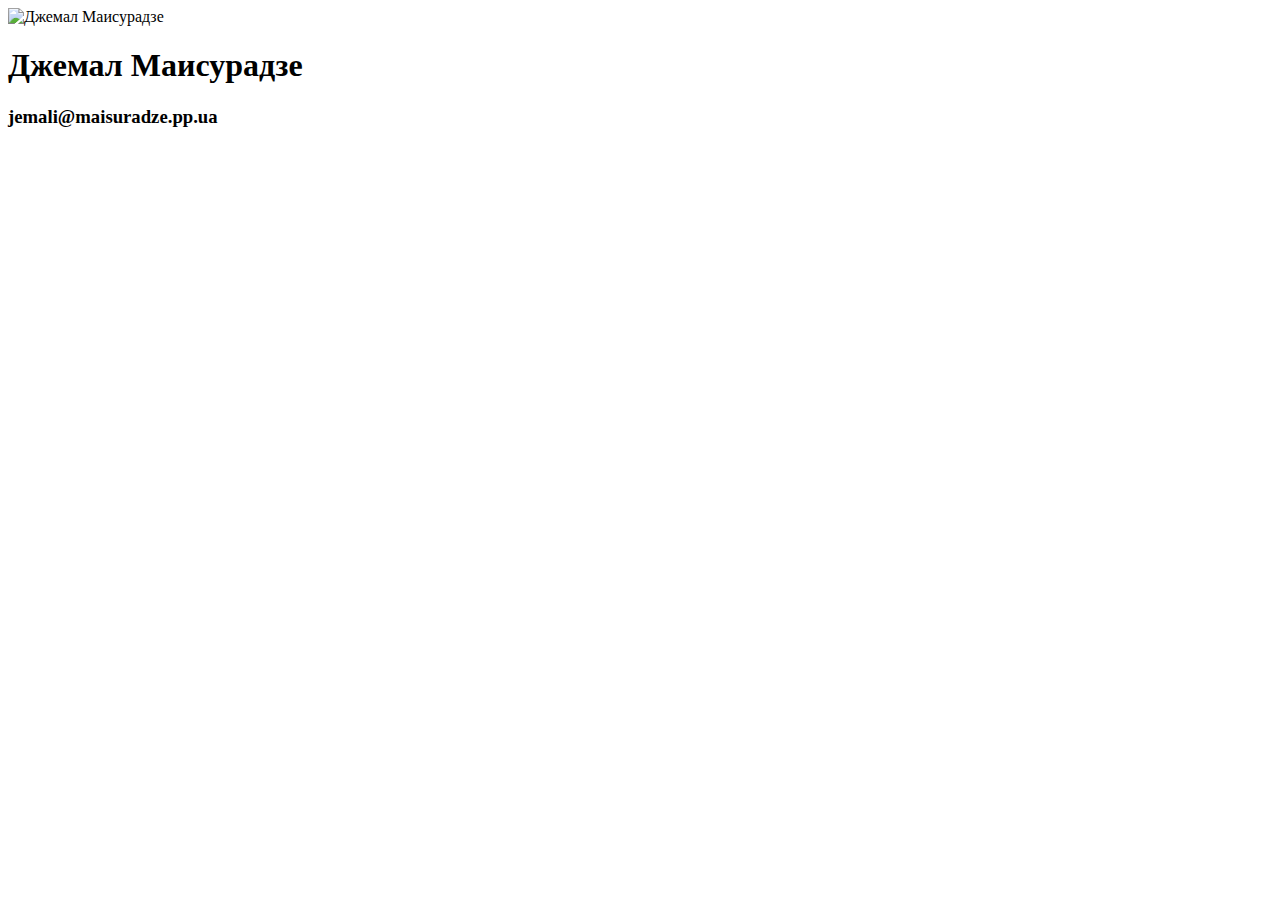
==== index.html @ 99e18de4 "Update index.html" ====
<!doctype html>
<html class="no-js" lang="ru_RU">
    <head>
        <meta charset="utf-8">
        <meta http-equiv="x-ua-compatible" content="ie=edge">
        <title>Джемал Маисурадзе</title>
        <meta name="description" content="">
        <meta name="viewport" content="width=device-width, initial-scale=1">

        <link rel="apple-touch-icon" href="apple-touch-icon.png">
        <!-- Place favicon.ico in the root directory -->
        <link rel="stylesheet" href="https://unpkg.com/tachyons@4.5.5/css/tachyons.min.css">
    
    </head>
    <body>
        <!--[if lt IE 8]>
            <p class="browserupgrade">You are using an <strong>outdated</strong> browser. Please <a href="http://browsehappy.com/">upgrade your browser</a> to improve your experience.</p>
        <![endif]-->
        
        <div class="mw8 center cf">
            <div class="mw6 ma6 center tc">
                <img src="https://i0.wp.com/yt3.ggpht.com/-2ZT62S86Lhs/AAAAAAAAAAI/AAAAAAAAAAA/LHbH-kogAo0/photo.jpg?w=256&amp;strip=all" alt="Джемал Маисурадзе" title="Джемал Маисурадзе">
                <h1 class="sans-serif fw7 f2 black">Джемал Маисурадзе</h1>
                <h3 class="sans-serif fw4 f4 gray">jemali@maisuradze.pp.ua</h3>
            </div>
        </div>
    </body>
</html>
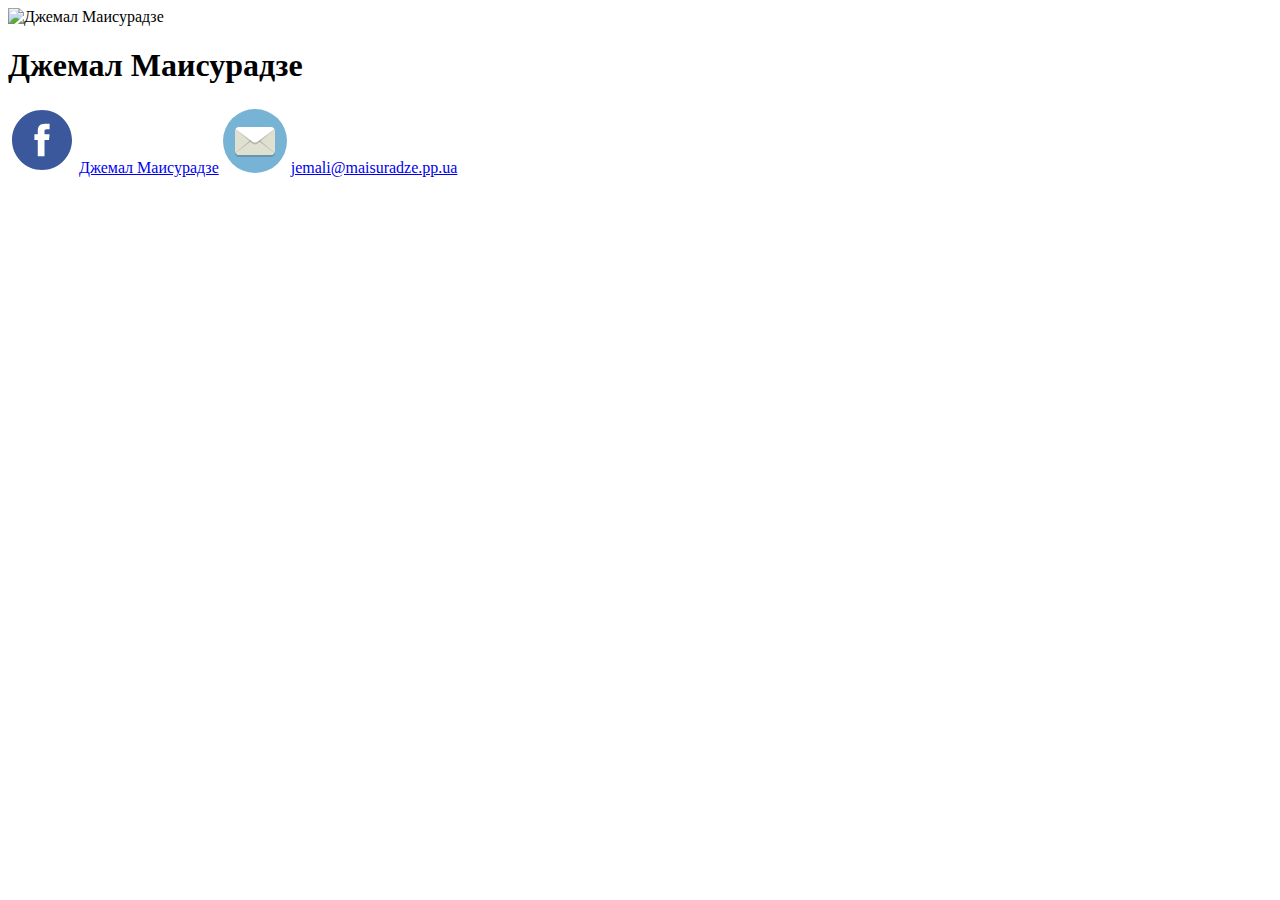
==== commit ccc008df: "Update index.html" ====
--- a/index.html
+++ b/index.html
@@ -4,15 +4,19 @@
         <meta charset="utf-8">
         <meta http-equiv="x-ua-compatible" content="ie=edge">
         <title>Джемал Маисурадзе</title>
-        <meta name="description" content="">
+        <meta name="description" content="Страница Джемал Маисурадзе">
         <meta name="viewport" content="width=device-width, initial-scale=1">
+        
+        <link hreflang="ru" href="https://jemal.pp.ua/" rel="alternate" />
+        <link hreflang="en" href="https://jemal.pp.ua/en/" rel="alternate" />
+        <link hreflang="x-default" href="https://jemal.pp.ua/" rel="alternate" />
 
         <link rel="apple-touch-icon" href="apple-touch-icon.png">
         <!-- Place favicon.ico in the root directory -->
         <link rel="stylesheet" href="https://unpkg.com/tachyons@4.5.5/css/tachyons.min.css">
-    
+        
     </head>
-    <body>
+    <body class="bg-near-white">
         <!--[if lt IE 8]>
             <p class="browserupgrade">You are using an <strong>outdated</strong> browser. Please <a href="http://browsehappy.com/">upgrade your browser</a> to improve your experience.</p>
         <![endif]-->
@@ -21,7 +25,14 @@
             <div class="mw6 ma6 center tc">
                 <img src="https://i0.wp.com/yt3.ggpht.com/-2ZT62S86Lhs/AAAAAAAAAAI/AAAAAAAAAAA/LHbH-kogAo0/photo.jpg?w=256&amp;strip=all" alt="Джемал Маисурадзе" title="Джемал Маисурадзе">
                 <h1 class="sans-serif fw7 f2 black">Джемал Маисурадзе</h1>
-                <h3 class="sans-serif fw4 f4 gray">jemali@maisuradze.pp.ua</h3>
+                <span class="sans-serif fw4 f4 gray db mb3">
+                    <img class="dib mw2 v-mid mr2" src="[data-uri]">
+                    <a href="https://www.facebook.com/j.maisuradze" class="link">Джемал Маисурадзе</a>
+                </span>
+                <span class="sans-serif fw4 f4 gray db">
+                    <img class="dib mw2 v-mid mr2" src="[data-uri]">
+                    <a class="link" href="mailto:jemali@maisuradze.pp.ua">jemali@maisuradze.pp.ua</a>
+                </span>
             </div>
         </div>
     </body>
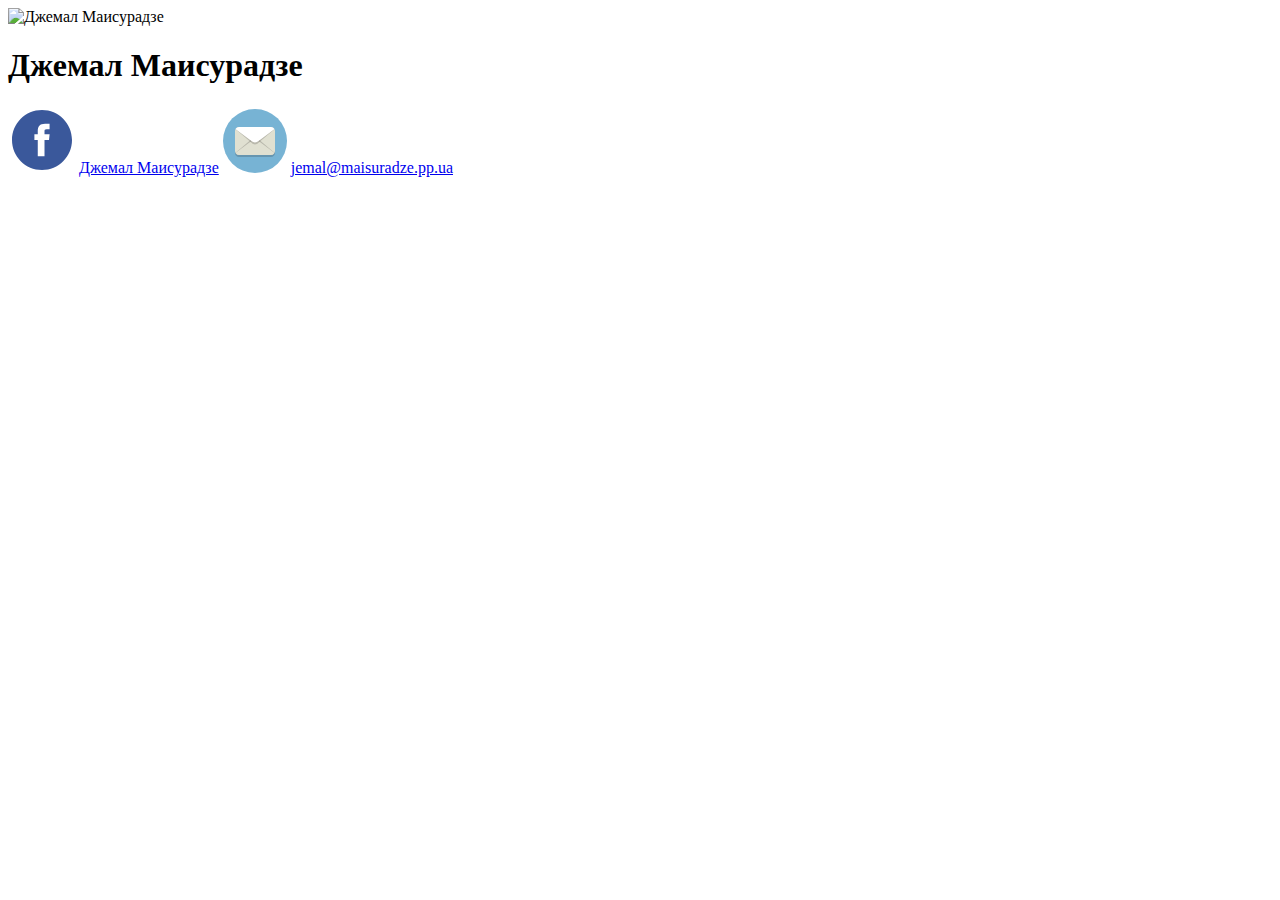
==== commit 30d7a361: "Update index.html" ====
--- a/index.html
+++ b/index.html
@@ -31,7 +31,7 @@
                 </span>
                 <span class="sans-serif fw4 f4 gray db">
                     <img class="dib mw2 v-mid mr2" src="[data-uri]">
-                    <a class="link" href="mailto:jemali@maisuradze.pp.ua">jemali@maisuradze.pp.ua</a>
+                    <a class="link" href="mailto:jemal@maisuradze.pp.ua">jemal@maisuradze.pp.ua</a>
                 </span>
             </div>
         </div>
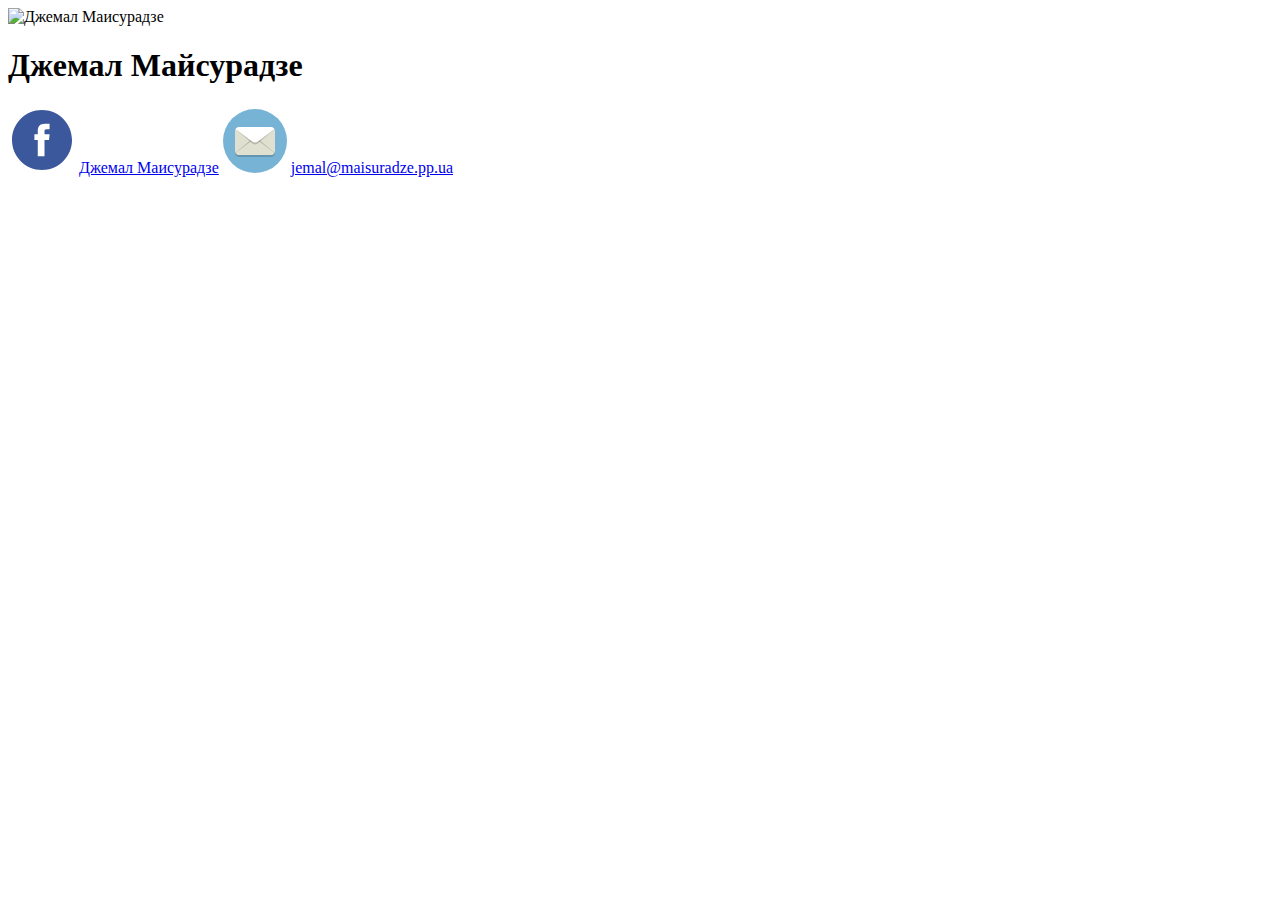
==== commit 07f99ca8: "Update index.html" ====
--- a/index.html
+++ b/index.html
@@ -7,13 +7,38 @@
         <meta name="description" content="Страница Джемал Маисурадзе">
         <meta name="viewport" content="width=device-width, initial-scale=1">
         
-        <link hreflang="ru" href="https://jemal.pp.ua/" rel="alternate" />
-        <link hreflang="en" href="https://jemal.pp.ua/en/" rel="alternate" />
-        <link hreflang="x-default" href="https://jemal.pp.ua/" rel="alternate" />
+        <link hreflang="ru" href="https://maisuradze.me" rel="alternate" />
+        <link hreflang="en" href="https://maisuradze.me/en/" rel="alternate" />
+        <link hreflang="x-default" href="https://maisuradze.me" rel="alternate" />
 
         <link rel="apple-touch-icon" href="apple-touch-icon.png">
         <!-- Place favicon.ico in the root directory -->
         <link rel="stylesheet" href="https://unpkg.com/tachyons@4.5.5/css/tachyons.min.css">
+        <script type='application/ld+json'>
+{
+  "@context": "http://www.schema.org",
+  "@type": "person",
+  "name": "Jemal Maisuradze",
+  "height": "72",
+  "gender": "male",
+  "url": "https://maisuradze.me",
+  "sameAs": [
+     "https://fb.com/j.maisuradze",
+     "https://t.me/jemalmaisuradze"
+  ],
+  "image": "http://1.gravatar.com/avatar/b954fdd1261555f9ca4146c3d3e326f8?size=512",
+  "address": {
+     "@type": "PostalAddress",
+     "addressLocality": "Kyiv",
+     "addressRegion": "Kyiv Oblast",
+     "postalCode": "01001",
+     "addressCountry": "Ukraine"
+  },
+  "email": "jemal@maisuradze.me",
+  "birthDate": "1989-09-17",
+  "nationality": "Georgian"
+}
+</script>
         
     </head>
     <body class="bg-near-white">
@@ -23,8 +48,8 @@
         
         <div class="mw8 center cf">
             <div class="mw6 ma6 center tc">
-                <img src="https://i0.wp.com/yt3.ggpht.com/-2ZT62S86Lhs/AAAAAAAAAAI/AAAAAAAAAAA/LHbH-kogAo0/photo.jpg?w=256&amp;strip=all" alt="Джемал Маисурадзе" title="Джемал Маисурадзе">
-                <h1 class="sans-serif fw7 f2 black">Джемал Маисурадзе</h1>
+                <img src="https://1.gravatar.com/avatar/b954fdd1261555f9ca4146c3d3e326f8?size=256" alt="Джемал Маисурадзе" title="Джемал Маисурадзе">
+                <h1 class="sans-serif fw7 f2 black">Джемал Майсурадзе</h1>
                 <span class="sans-serif fw4 f4 gray db mb3">
                     <img class="dib mw2 v-mid mr2" src="[data-uri]">
                     <a href="https://www.facebook.com/j.maisuradze" class="link">Джемал Маисурадзе</a>
